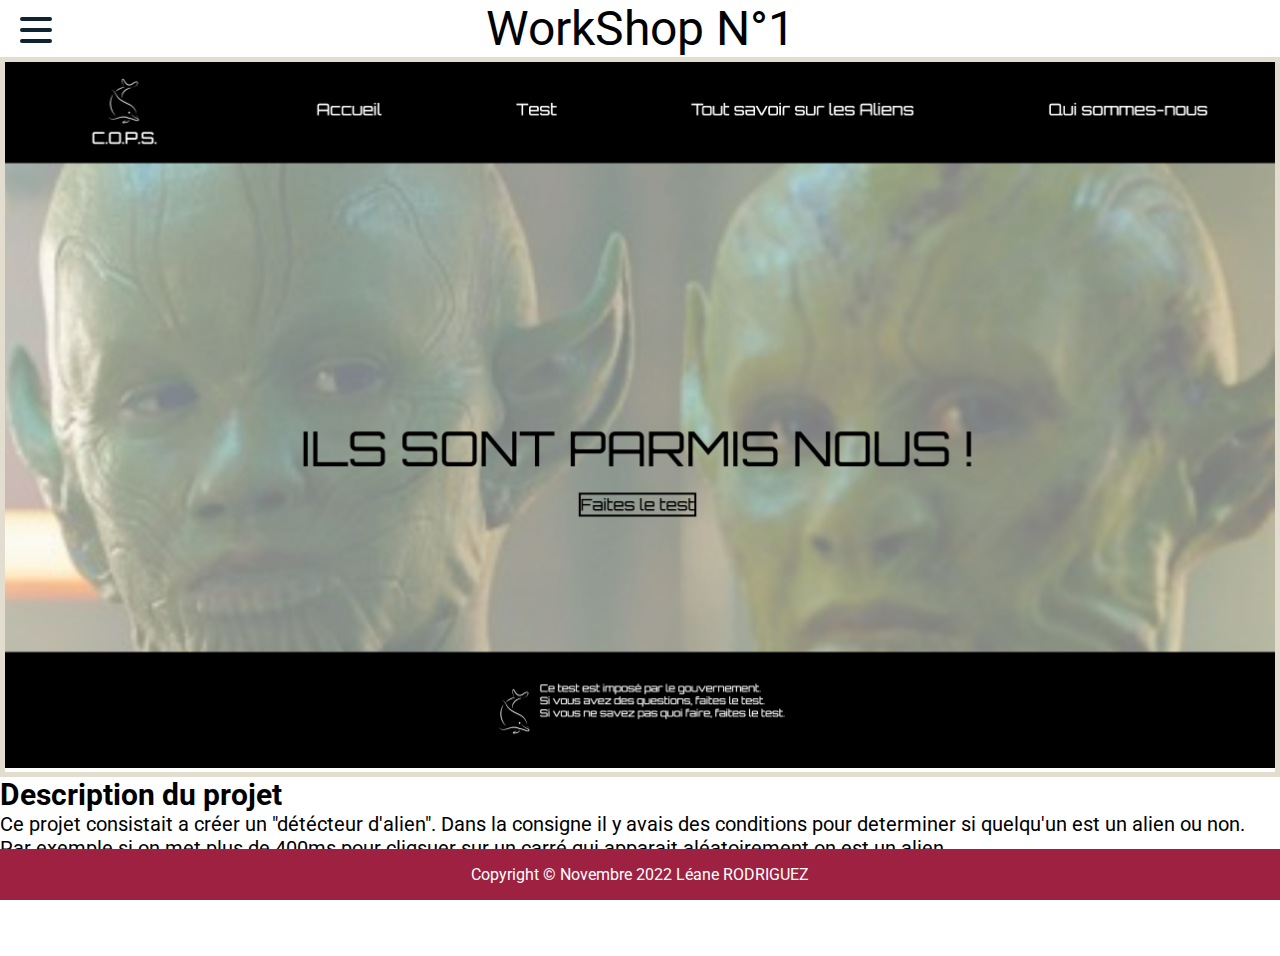
==== html/page1.html @ 49553b00 "Added portfolio" ====
<!DOCTYPE html>
<html lang="en">
<head>
  <meta charset="UTF-8">
  <meta name="viewport" content="user-scalable=no,height=device-height"> 
  <meta http-equiv="X-UA-Compatible" content="ie=edge" initial-scale=1, maximum-scale=1>
  <title>Mon Portfolio</title>
  <link rel="stylesheet" href="../css/reset.css">
  <link rel="stylesheet" href="../css/page1.css">
  <link rel="stylesheet" href="../css/nav.css">  
  <link rel="stylesheet" href="../css/footer.css">  
  <link rel="stylesheet" href="../css/transition.css">
  <link rel="preconnect" href="https://fonts.googleapis.com">
  <link rel="preconnect" href="https://fonts.gstatic.com" crossorigin>
  <link href="https://fonts.googleapis.com/css2?family=Roboto:wght@300&display=swap" rel="stylesheet">
</head>
<body>
  <div id="transition_page" class=" transition active"></div>
  <nav>
    <div class="navbar">
      <div class="container nav-container">
        <input class="checkbox" type="checkbox" name="" id="" />
        <div class="hamburger-lines">
          <span class="line line1"></span>
          <span class="line line2"></span>
          <span class="line line3"></span>
        </div>  
        <div class="menu-items">
          <li><a href="../index.html">Home</a></li>
          <li><a href="portfolio.html">Portfolio</a></li>
          <li><a href="about.html">About</a></li>
          <li><a href="contact.html">Contact</a></li>

        </div>
      </div>
    </div>
  </nav>
  <header>
    <div id="titre">WorkShop N°1 </div>
  </header>
  <div id="carroussel">
    <button id="prevBtn"><img class="arrows" src="../arrow_back.png" alt=""></button>
    <div class="carousel-container">
      <div class="carousel-slide">
        <img src="../chapitre_2/accueil.png" alt="Image 1">
      </div>
      <div class="carousel-slide">
        <img src="../chapitre_2/aliens.png" alt="Image 2">
      </div>
      <div class="carousel-slide">
        <img src="../chapitre_2/contact.png" alt="Image 3">
      </div>
    </div>
    <button id="nextBtn"><img class="arrows" src="../arrow_forward.png" alt=""></button>
  </div>
  <div id="text">
    <div id="title"><p>Description du projet </p></div>
    <p>Ce projet consistait a créer un "détécteur d'alien". Dans la consigne il y avais des conditions  pour determiner si quelqu'un est un alien ou non. Par exemple si on met plus de 400ms pour cliqsuer sur un carré qui apparait aléatoirement on est un alien. 
    <br>
    Cet exercice nous a fait utiliser l'IA, la manipulation de l'image et la manipulation du son en javascript.  
    </p>
    <br>
    <br>
    <br>
  </div>
  <footer>
    <p>Copyright &copy; Novembre 2022 Léane RODRIGUEZ</p>
</footer>
  <script src="../js/carroussel.js"></script>
  <script src="../js/transition.js"></script>

</body>
</html>
---- css/page1.css ----
#carroussel{
    display: flex;
}

#arrows{
    position: absolute ;
    width: 15%;
    height: 5%;
}
.carousel-container {
    border: 5px #E3DDCF solid ;
    display: flex;
    position: static;
    align-content: center;
    align-items: center;
    justify-content: center;
    width: 100%;
    overflow: hidden;
}

.carousel-slide {
    display: none;
}

img {
    width: 100%;
    height: auto;
}

#text {
    font-size: 20px;
}
#titre{
    font-size: 300%;
    text-align: center;
}

#title{
    font-size: 30px;
    font-weight: bolder;
}
---- css/nav.css ----
body{
  font-family: 'Roboto', sans-serif;

}
* {
    margin: 0;
    padding: 0;
    box-sizing: border-box;
  }
  
  nav {
    position: fixed;
    z-index: 100; 
  }
  
  .container {
    max-width: 1050px;
    width: 90%;
  }
  
  .navbar {
    width: 100vh;
    z-index: 101; 
  }
  .menu-items {
    z-index: 102;
  }
  
  .nav-container {
    display: flex;
    justify-content: space-between;
    align-items: center;
    height: 62px;
  }
  
  .navbar .menu-items {
    display: flex;
  }
  
  .navbar .nav-container li {
    list-style: none;
  }
  
  .navbar .nav-container a {
    text-decoration: none;
    color: #fdfefe;
    font-weight: 500;
    font-size: 1.2rem;
    padding: 0.7rem;
  }
  
  .navbar .nav-container a:hover{
      font-weight: bolder;
  }
  
  .nav-container {
    display: block;
    position: relative;
    height: 60px;
  }
  
  .nav-container .checkbox {
    position: absolute;
    display: block;
    height: 32px;
    width: 32px;
    top: 20px;
    left: 20px;
    z-index: 5;
    opacity: 0;
    cursor: pointer;
  }
  
  .nav-container .hamburger-lines {
    display: block;
    height: 26px;
    width: 32px;
    position: absolute;
    top: 17px;
    left: 20px;
    z-index: 2;
    display: flex;
    flex-direction: column;
    justify-content: space-between;
  }
  
  .nav-container .hamburger-lines .line {
    display: block;
    height: 4px;
    width: 100%;
    border-radius: 10px;
    background: #0e2431;
  }
  
  .nav-container .hamburger-lines .line1 {
    transform-origin: 0% 0%;
    transition: transform 0.4s ease-in-out;
  }
  
  .nav-container .hamburger-lines .line2 {
    transition: transform 0.2s ease-in-out;
  }
  
  .nav-container .hamburger-lines .line3 {
    transform-origin: 0% 100%;
    transition: transform 0.4s ease-in-out;
  }
  
  .navbar .menu-items {
    padding-top: 120px;
    height: 100vh;
    width: 100%;
    transform: translate(-150%);
    display: flex;
    flex-direction: column;
    margin-left: -40px;
    padding-left: 50px;
    transition: transform 0.5s ease-in-out;
    text-align: center;
    background-color: #9E2141;
  }
  
  .navbar .menu-items li {
    margin-bottom: 1.2rem;
    font-size: 1.5rem;
    font-weight: 500;
  }
  
  .logo {
    position: absolute;
    width: 90px;
    height: 90px;
    top: 5px;
    right: 15px;
    font-size: 1.2rem;
    color: #0e2431;
  }
  
  .logo img {
      rotate: 90;
  }
  .nav-container input[type="checkbox"]:checked ~ .menu-items {
    transform: translateX(0);
  }
  
  .nav-container input[type="checkbox"]:checked ~ .hamburger-lines .line1 {
    transform: rotate(45deg);
  }
  
  .nav-container input[type="checkbox"]:checked ~ .hamburger-lines .line2 {
    transform: scaleY(0);
  }
  
  .nav-container input[type="checkbox"]:checked ~ .hamburger-lines .line3 {
    transform: rotate(-45deg);
  }
  
  .nav-container input[type="checkbox"]:checked ~ .logo{
    display: none;
  }

  .menu-items a:hover{
    font-weight: bolder;
}

#copyright{
  font-size: 20px;
  bottom: 0px;
}
---- css/footer.css ----
footer {
    background-color: #9E2141;
    color: #fff;
    text-align: center;
    padding: 1em;
    position: fixed;
    bottom: 0;
    width: 100%;
}
---- css/transition.css ----
.transition{
    position: fixed;
    width:100%;
    height:100%;
    background: #222222;
    z-index: 1;
    opacity: 0;
    pointer-events: none;
    transition : ease-in 0.4s;
}
.transition.active{
    opacity: 1;
    pointer-events: none;
}
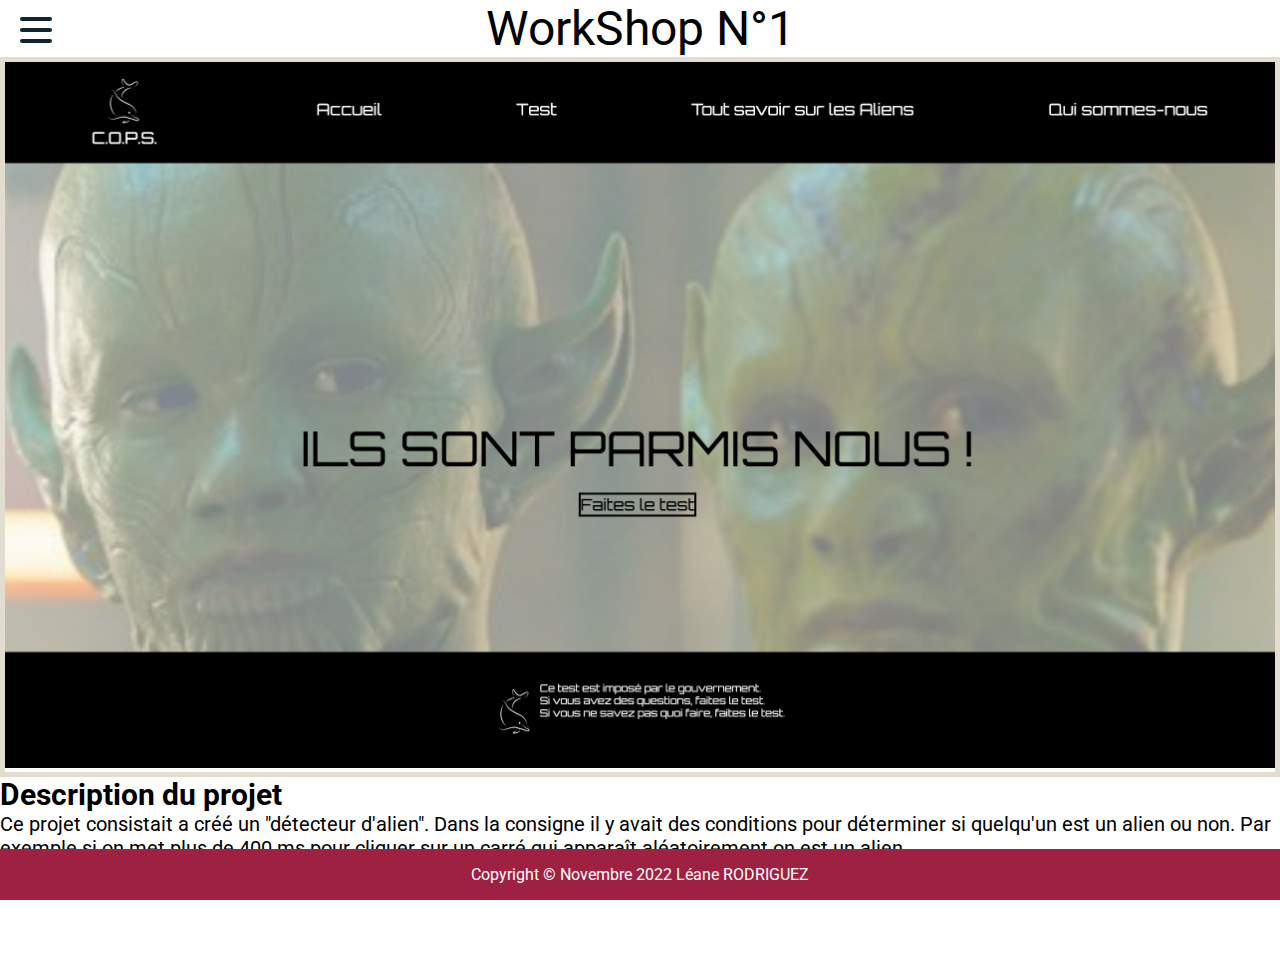
==== commit 35866006: "Update page1.html" ====
--- a/html/page1.html
+++ b/html/page1.html
@@ -55,9 +55,9 @@
   </div>
   <div id="text">
     <div id="title"><p>Description du projet </p></div>
-    <p>Ce projet consistait a créer un "détécteur d'alien". Dans la consigne il y avais des conditions  pour determiner si quelqu'un est un alien ou non. Par exemple si on met plus de 400ms pour cliqsuer sur un carré qui apparait aléatoirement on est un alien. 
+    <p>Ce projet consistait a créé un "détecteur d'alien". Dans la consigne il y avait des conditions  pour déterminer si quelqu'un est un alien ou non. Par exemple si on met plus de 400 ms pour cliquer sur un carré qui apparaît aléatoirement on est un alien.
     <br>
-    Cet exercice nous a fait utiliser l'IA, la manipulation de l'image et la manipulation du son en javascript.  
+    Cet exercice nous a fait utiliser l'IA, la manipulation de l'image et la manipulation du son en Javascript.  
     </p>
     <br>
     <br>
@@ -70,4 +70,4 @@
   <script src="../js/transition.js"></script>
 
 </body>
-</html>+</html>
